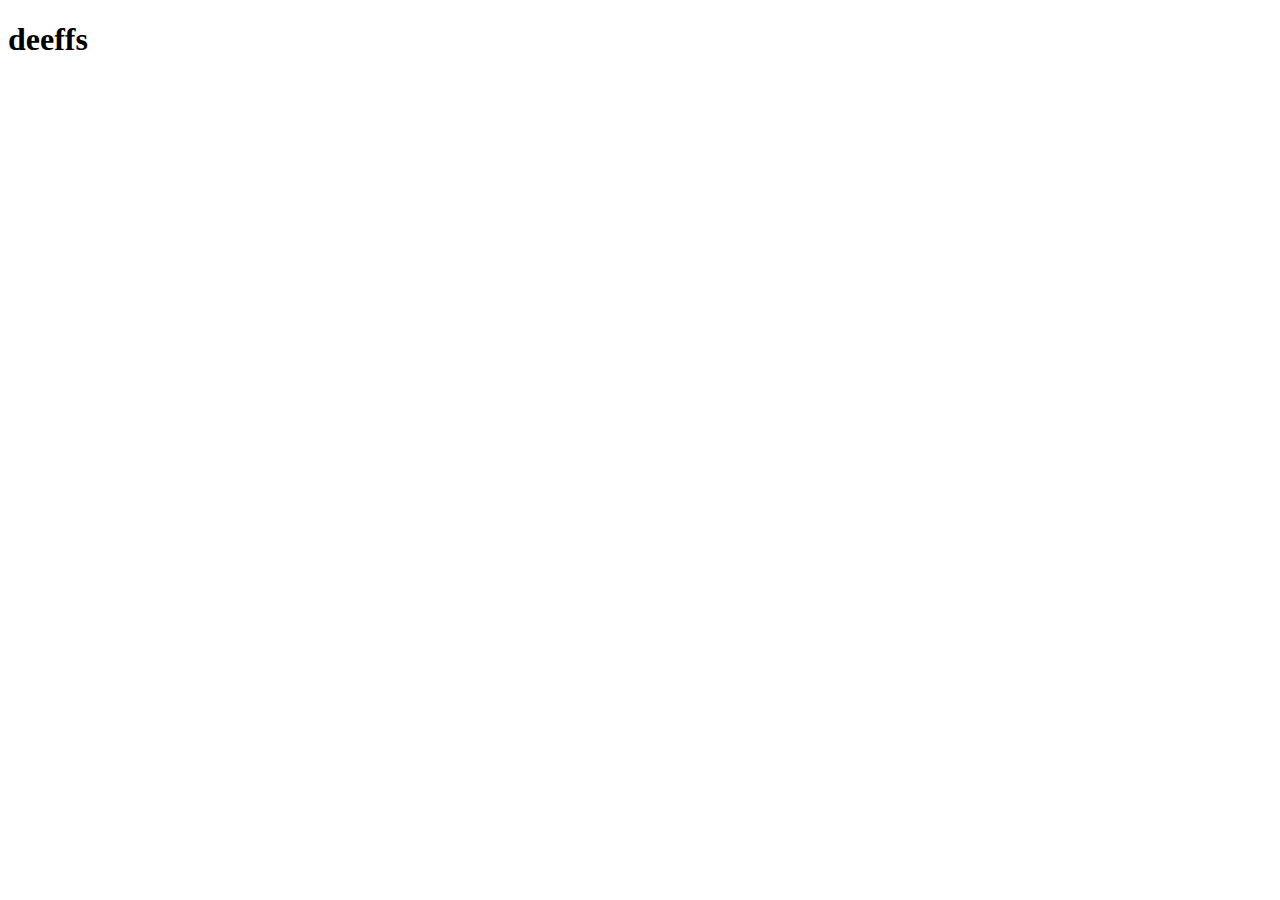
==== About us.html @ bc91b663 "Sixth commit" ====
<!DOCTYPE html>
<html lang="en">
<head>
    <meta charset="UTF-8">
    <meta name="viewport" content="width=device-width, initial-scale=1.0">
    <title>Document</title>
</head>
<body>
    <h1>deeffs</h1>
</body>
</html>
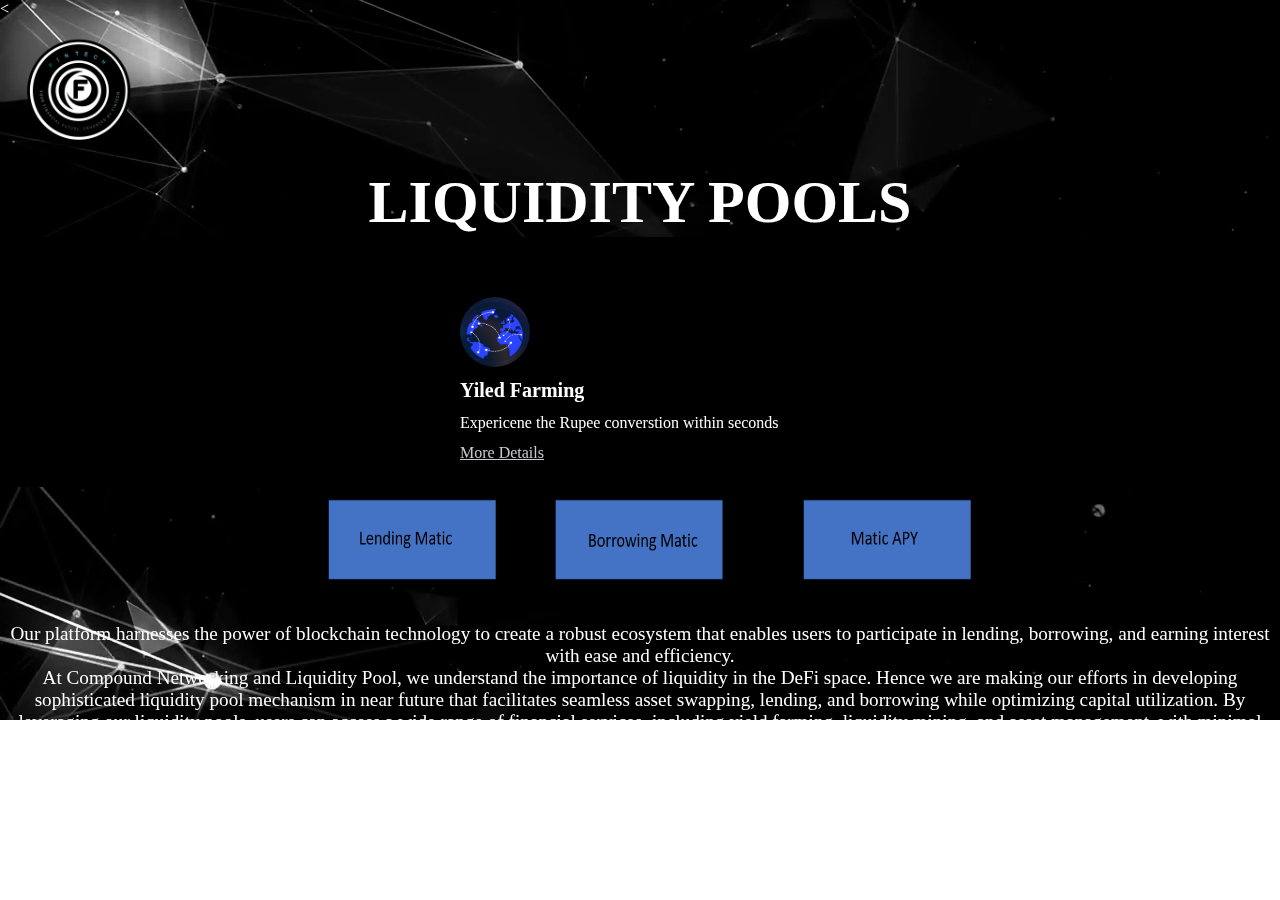
==== commit 68fd19ed: "13th commit" ====
--- a/About us.html
+++ b/About us.html
@@ -1,11 +1,185 @@
-<!DOCTYPE html>
-<html lang="en">
-<head>
-    <meta charset="UTF-8">
-    <meta name="viewport" content="width=device-width, initial-scale=1.0">
-    <title>Document</title>
-</head>
-<body>
-    <h1>deeffs</h1>
-</body>
-</html>+<<!DOCTYPE html>
+    <html lang="en">
+
+    <head>
+        <meta charset="UTF-8">
+        <meta name="viewport" content="width=device-width, initial-scale=1.0">
+        <title>Financial.tech</title>
+        <link rel="preconnect" href="https://fonts.googleapis.com">
+        <link rel="preconnect" href="https://fonts.gstatic.com" crossorigin>
+
+        <style>
+            *,
+            ::before,
+            ::after {
+                margin: 0;
+                padding: 0;
+                transition: .3s;
+                box-sizing: border-box;
+                color: #fff;
+            }
+
+            .container {
+                max-width: 950px;
+                margin: auto;
+                padding-bottom: 50px;
+            }
+
+          
+            .logoimg {
+                height: 150px;
+
+            }
+
+
+
+            video {
+                position: absolute;
+                left: 0;
+                top: 0;
+                height: auto;
+                width: 100%;
+                object-fit: cover;
+                z-index: -1;
+                transition: 1s;
+            }
+
+            .navbar .logo {
+                text-decoration: none;
+                font-size: 2rem;
+            }
+
+         
+
+            .hero-sec {
+                height: 250px;
+                display: flex;
+                justify-content: center;
+                align-items: center;
+                background-color: black;
+            }
+
+            .hero-sec .main-box {
+                margin-top: 30px;
+                display: flex;
+                justify-content: center;
+                align-items: center;
+                flex-wrap: wrap;
+            }
+
+            .hero-sec .main-box .box {
+                background-color: black;
+                width: 400px;
+                padding: 20px;
+                height: 200px;
+                border-radius: 10px;
+                row-gap: 12px;
+                display: flex;
+                flex-direction: column;
+                margin: 2px;
+                transition: all 0.4s ease-in-out;
+            }
+
+            .hero-sec .main-box .box:hover {
+                background: #5cc7a433;
+                cursor: pointer;
+                border: 2px solid #4febc1;
+            }
+
+            .hero-sec .main-box .box .head {
+                font-weight: bold;
+                font-size: 20px;
+            }
+
+            .hero-sec .main-box .box .img img {
+                width: 70px;
+                height: 70px;
+                border-radius: 50%;
+            }
+           
+
+            .hero-sec .main-box .box .more {
+                text-decoration: underline;
+                cursor: pointer;
+                color: #00ffbb;
+            }
+
+            a {
+                color: rgb(201, 201, 212);
+
+            }
+
+            h1 {
+                text-align: center;
+                font-size: 60px;
+            }
+
+            .page-content {
+                display: flex;
+                flex-direction: column;
+                justify-content: center;
+                align-items: center;
+                text-align: center;
+                margin-top: 80px;
+            }
+
+            .page-content .inner-content {
+                display: flex;
+                row-gap: 30px;
+                flex-direction: column;
+            }
+            .box1{
+                display: flex;
+                justify-content: center;
+            }
+            ul{
+               font-size: larger;
+               text-align:center;
+        
+            }
+        </style>
+    </head>
+
+    <body>
+        <video autoplay loop muted>
+            <source src="Background.mp4">
+        </video>
+        <nav class="navbar">
+            <div class="containerr">
+                <a href="#" class="logo"><img src="Logo.png" alt="logo" class="logoimg"></a>
+
+            </div>
+        </nav>
+        <h1>LIQUIDITY POOLS</h1>
+        
+        <section class="hero-sec">
+            <div class="main-box">
+                <div class="box">
+                    <div class="img">
+                        <img width="70px" src="cross.png" alt="">
+                    </div>
+                    <p class="head">Yiled Farming</p>
+                    <p>Expericene the Rupee converstion within seconds</p>
+                    <p class="more"> <a href="http://127.0.0.1:3000/chart.html">More Details</a></p>
+                   
+                </div>
+                
+               
+                
+        </section>
+        <div class="box1">
+            <div class="img">
+                <img width="750px" src="wrk.png" alt="" height="100px">
+            </div>   
+        </div>
+        <br>
+        <br>
+        <ul type="circle">
+        <li><p> Our platform harnesses the power of blockchain technology to create a robust ecosystem that enables users to participate in lending, borrowing, and earning interest with ease and efficiency.
+        </p></li>
+       <li> <p>At Compound Networking and Liquidity Pool, we understand the importance of liquidity in the DeFi space. Hence we are making our efforts in developing sophisticated liquidity pool mechanism in near future that facilitates seamless asset swapping, lending, and borrowing while optimizing capital utilization. By leveraging our liquidity pools, users can access a wide range of financial services, including yield farming, liquidity mining, and asset management, with minimal barriers to entry.
+        </p></li>
+    </ul>
+        
+    </body>
+    </html>